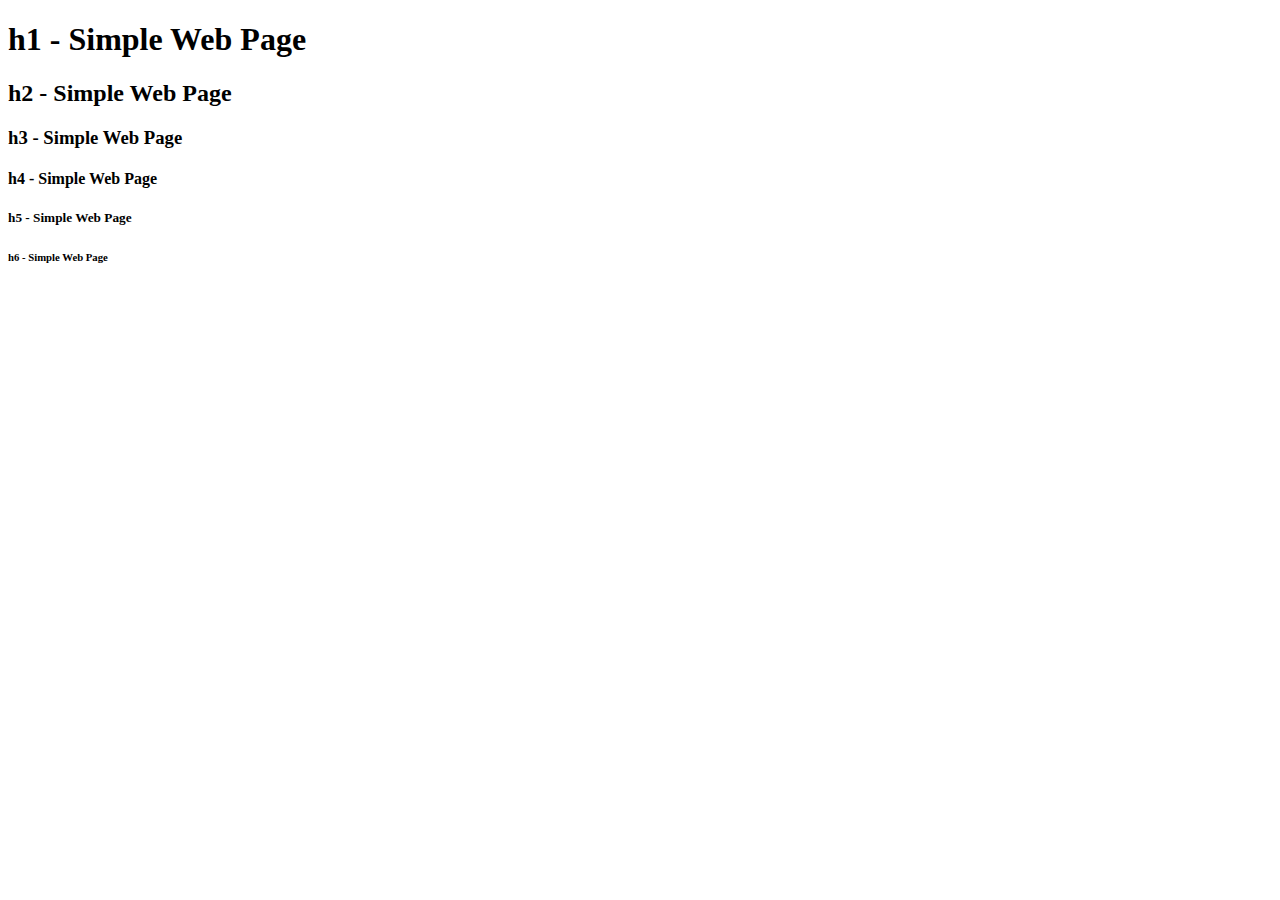
==== 01-Simple_WebPage/index.html @ 6c918104 "create the formet" ====
<!DOCTYPE html>
<html lang="en">
<head>
    <meta charset="UTF-8">
    <meta name="viewport" content="width=device-width, initial-scale=1.0">
    <title>1-Simple_WebPage</title>
    <link rel="stylesheet" href="style.css">
</head>
<body>
    <h1>h1 - Simple Web Page</h1>
    <h2>h2 - Simple Web Page</h2>
    <h3>h3 - Simple Web Page</h3>
    <h4>h4 - Simple Web Page</h4>
    <h5>h5 - Simple Web Page</h5>
    <h6>h6 - Simple Web Page</h6>
</body>
</html>
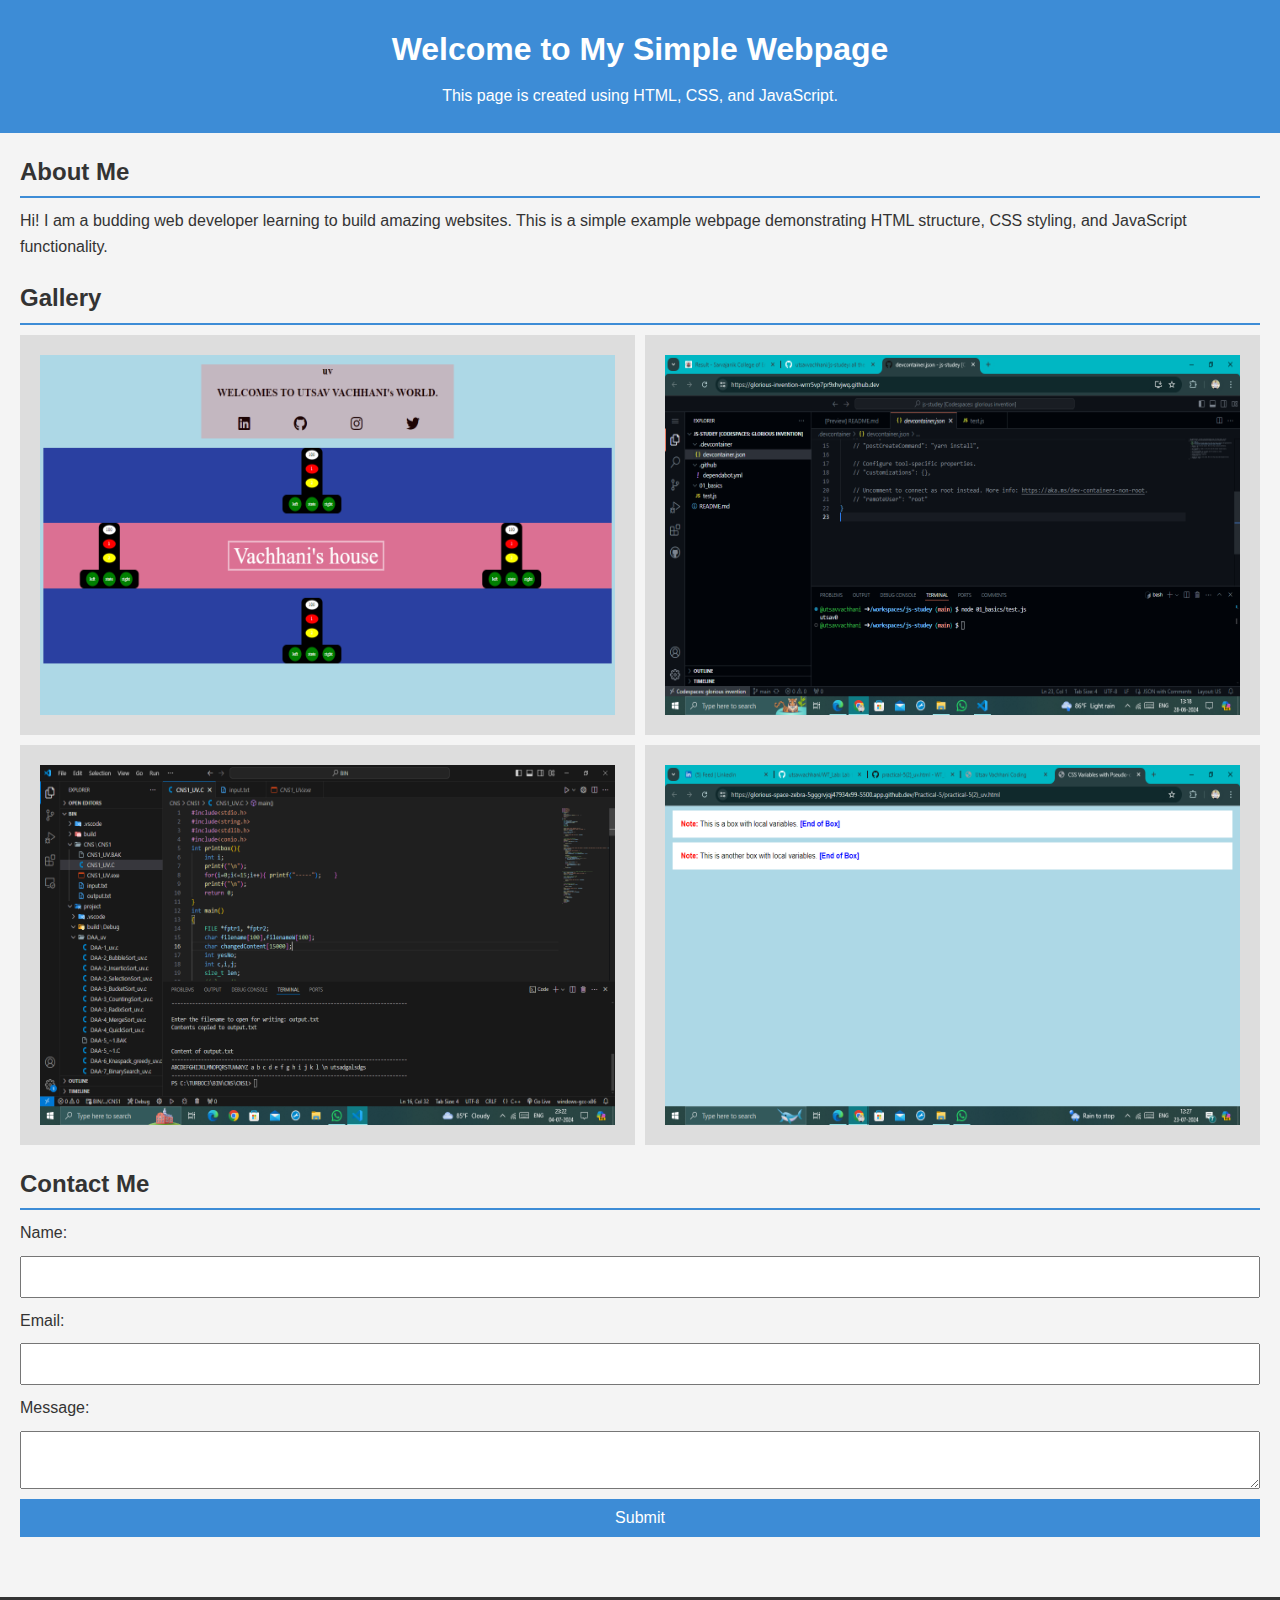
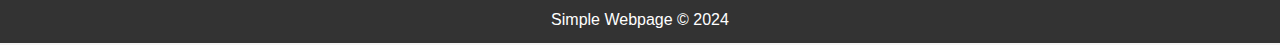
==== commit 60225108: "Task - 1 Done" ====
--- a/01-Simple_WebPage/index.html
+++ b/01-Simple_WebPage/index.html
@@ -1,17 +1,55 @@
 <!DOCTYPE html>
 <html lang="en">
 <head>
-    <meta charset="UTF-8">
-    <meta name="viewport" content="width=device-width, initial-scale=1.0">
-    <title>1-Simple_WebPage</title>
-    <link rel="stylesheet" href="style.css">
+  <meta charset="UTF-8">
+  <meta name="viewport" content="width=device-width, initial-scale=1.0">
+  <title>Simple Webpage</title>
+  <link rel="stylesheet" href="style.css">
 </head>
 <body>
-    <h1>h1 - Simple Web Page</h1>
-    <h2>h2 - Simple Web Page</h2>
-    <h3>h3 - Simple Web Page</h3>
-    <h4>h4 - Simple Web Page</h4>
-    <h5>h5 - Simple Web Page</h5>
-    <h6>h6 - Simple Web Page</h6>
+  <header>
+    <h1>Welcome to My Simple Webpage</h1>
+    <p>This page is created using HTML, CSS, and JavaScript.</p>
+  </header>
+
+  <main>
+    <section id="about">
+      <h2>About Me</h2>
+      <p>Hi! I am a budding web developer learning to build amazing websites. This is a simple example webpage demonstrating HTML structure, CSS styling, and JavaScript functionality.</p>
+    </section>
+
+    <section id="gallery">
+      <h2>Gallery</h2>
+      <div class="image-grid">
+        <div class="image" onclick="showMessage('Image 1')"><img src="image1.png" alt="image 1"></div>
+        <div class="image" onclick="showMessage('Image 2')"><img src="image2.png" alt="image 2"></div>
+        <div class="image" onclick="showMessage('Image 3')"><img src="image3.png" alt="image 3"></div>
+        <div class="image" onclick="showMessage('Image 4')"><img src="image4.png" alt="image 4"></div>
+      </div>
+    </section>
+
+    <section id="contact">
+      <h2>Contact Me</h2>
+      <form id="contact-form">
+        <label for="name">Name:</label>
+        <input type="text" id="name" required>
+        
+        <label for="email">Email:</label>
+        <input type="email" id="email" required>
+
+        <label for="message">Message:</label>
+        <textarea id="message" required></textarea>
+
+        <button type="button" onclick="submitForm()">Submit</button>
+      </form>
+      <div id="form-response"></div>
+    </section>
+  </main>
+
+  <footer>
+    <p>Simple Webpage © 2024</p>
+  </footer>
+
+  <script src="script.js"></script>
 </body>
 </html>--- a/01-Simple_WebPage/style.css
+++ b/01-Simple_WebPage/style.css
@@ -0,0 +1,97 @@
+:root{
+    --background-color : #3d8cd6;
+}
+* {
+    box-sizing: border-box;
+    margin: 0;
+    padding: 0;
+  }
+  
+  body {
+    font-family: Arial, sans-serif;
+    line-height: 1.6;
+    color: #333;
+    background-color: #f4f4f4;
+  }
+  
+  header {
+    background-color: var(--background-color);
+    color: #fff;
+    text-align: center;
+    padding: 1.5rem;
+  }
+  
+  header h1 {
+    margin-bottom: 0.5rem;
+  }
+  
+  main {
+    padding: 20px;
+  }
+  
+  #about, #gallery, #contact {
+    margin-bottom: 20px;
+  }
+  
+  h2 {
+    border-bottom: 2px solid var(--background-color);
+    margin-bottom: 10px;
+    padding-bottom: 5px;
+  }
+  
+  .image-grid {
+    display: flex;
+    gap: 10px;
+    flex-wrap: wrap;
+  }
+  
+  .image {
+    height: 400PX;
+    width: 40%;
+    flex: 1 1 calc(50% - 10px);
+    background-color: #ddd;
+    padding: 20px;
+    text-align: center;
+    cursor: pointer;
+    transition: background-color 0.3s ease;
+  }
+  
+  .image img{
+    height: 100%;
+    width: 100%;
+  }
+  .image:hover {
+    background-color: var(--background-color);
+    color: #fff;
+  }
+  
+  #contact-form {
+    display: flex;
+    flex-direction: column;
+    gap: 10px;
+  }
+  
+  #contact-form input, #contact-form textarea, #contact-form button {
+    padding: 10px;
+    font-size: 16px;
+  }
+  
+  #contact-form button {
+    background-color: var(--background-color);
+    color: white;
+    border: none;
+    cursor: pointer;
+  }
+  
+  #contact-form button:hover {
+    background-color: #000000;
+  }
+  
+  footer {
+    background-color: #333;
+    color: #fff;
+    text-align: center;
+    padding: 10px;
+    margin-top: 20px;
+  }
+  